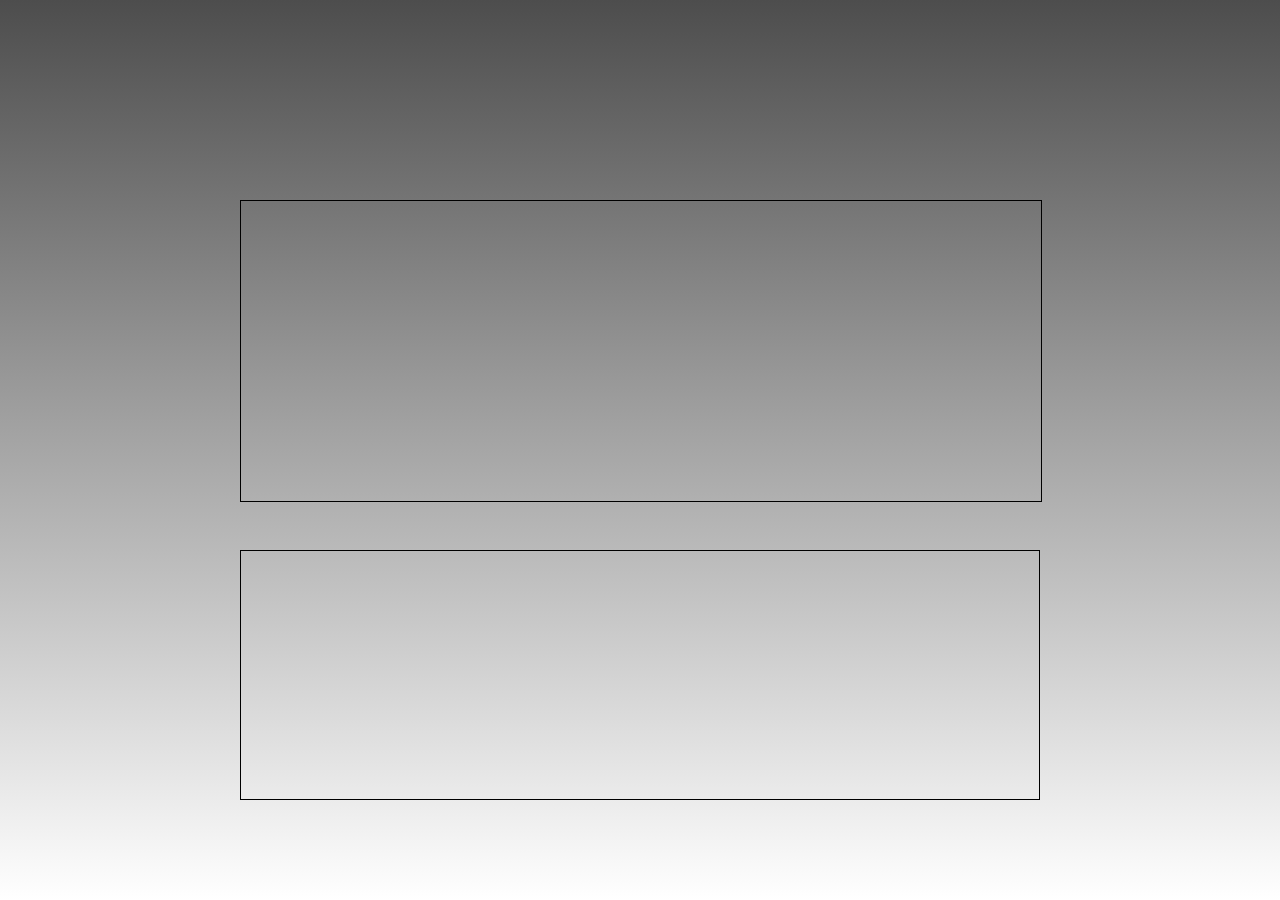
==== SS002_flat/index.html @ 76f82b53 "Started new, flat layout" ====
<!DOCTYPE html>
<html>

<head>
  <link rel="stylesheet" href="style.css" />
  <script src="script.js"></script>
</head>

<body onload="/highlightOpenSessions(4)">
  <header>
    <div class="brandName">
      <span class="main"></span>
      <!--span class="sub">THE FUTURE OF HIPHOP & STREET</span-->
    </div>
  </header>
  
  <!--div class="logoStyle" id="logoBox">
    <div class="logoStyle logoSide" id="Left"></div>
    <div class="logoStyle logoSide" id="Top"></div>
    <div class="logoStyle logoSide" id="Right"></div>
    <div class="logoStyle logoSide" id="Bottom"></div>

  </div-->

  <div class="PizzaBox" onclick="buildAllSlices(5)">
  </div>
  <div class="videoHolder"></div>


 

</body>

</html>
---- SS002_flat/style.css ----
/*--------------------------------------------*/
/*  MAIN SECTION  */
html, body {
  width: 100%;
  height: 100%;
  margin: 0px;
  overflow: hidden;
}

body {
  background-image: linear-gradient(to bottom,
    #4d4d4d 0px,
    #FFFFFF 100%
    );
  background-position: 0px 0px;
  background-repeat:  no-repeat;
}
/*--------------------------------------------*/
/*  MEDIA QUERIES  */
@media screen and (min-width: 1000px) {
  .PizzaBox {
    width: 800px;
    margin-left: -400px;
  }
  .videoHolder {
    width: 800px;
    margin-left: -400px;
  }
}
@media screen and (max-width: 999px) and (min-width: 600px) {
  .PizzaBox {
    width: 550px;
    margin-left: -275px;
  }
  .videoHolder {
    width:550px;
    margin-left: -275px;
  }
}
/*--------------------------------------------*/
/*  ARTIST SECTION  */
.PizzaBox {
  position: absolute;
  height: 300px;
  border: 1px solid black;
  top: 200px;
  left: 50%;
}
.pizzaSlice {
  position: absolute;
  height: 100%;
  border: 1px solid black;
  -webkit-box-sizing: border-box;
}
.artistMiniInfo {
  position: absolute;
  height: 70%;
  width: 100%;
  bottom: 0px;
  opacity: .6;
  background: white;
  visibility: hidden;
}
.pizzaSlice:hover .artistMiniInfo {
  visibility: visible;
}


.videoHolder {
  background-color: transparent;
  top: 550px;
  left: 50%;
  position: absolute;
  height: 250px;
  border: 1px solid black;
  -webkit-box-sizing: border-box;
}
.votingWidget {
  position: absolute;
  height:80%;
  width:20%;
  border: 1px solid black;
  left: 2.5%;
  top:10%;
  visibility: hidden;
}
.videoBox {
  position: absolute;
  left: 50%;
  margin-left: -25%;
  height: 100%;
  width: 50%;
  background: yellow;
  visibility: hidden;
}
.socialWidget {
  position: absolute;
  height:80%;
  width:20%;
  border: 1px solid black;
  right:2.5%;
  top: 10%;
  visibility: hidden;
}


#yellow {
  background-color: yellow;
}
#red {
  background-color: red;
}
#blue {
  background-color: blue;
}
#black {
  background-color: black;
}
#green {
  background-color: green;
}
#teal {
  background-color: teal;
}
#white {
  background-color: white;
}
#orange {
  background-color: orange;
}
#aquamarine {
  background-color: aquamarine;
}
#gray {
  background-color: gray;
}
#violet {
  background-color: violet;
}


/*--------------------------------------------*/
/*  HEADER  */
header {
  position: fixed;
  text-align: center;
  width: 100%;
  height: 50px;
  background: transparent;
}
@font-face {
  font-family: 'ssCustomFont';
  src: url('resources/fonts/hetilica.ttf');
}
.brandName {
  float: left;
  width: 300px;
  display: inline;
  font-family: 'Eurostile';
  color: gray;
  opacity: 0;
}
.brandName > .main {
  font-size: 30.5px;
  float: right;
}
.brandName > .sub {
  font-size: 14px;
  float: right;
}
.fade-in {
  opacity: 0;
  animation: fadeIn .5s ease-in 1 forwards;
}
@keyframes fadeIn {
  to {opacity: 1;}
}


/*--------------------------------------------*/
/*  LOGO SECTION  */
.logoStyle {
  width: 100px;
  height: 100px;
  /* IF YOU CHANGE THE SIZE, DONT FORGET TO CHANGE THE MARGIN OFFSET
      TO KEEP EVERYTHING CENTERED ON THE PAGE */
}

#logoBox {
  position: absolute;
  top: 10px;
  left: 50%;
  /*margin-top: -100px;*/
  margin-left: -50px;
}

.logoBoxSpin {
  -webkit-animation-name: spinRotate;
  -webkit-animation-iteration-count: 1;
  -webkit-animation-duration: 1.5s;
  -webkit-animation-timing-function: cubic-bezier(.79,-0.44,.53,2.01);
  -webkit-animation-fill-mode: forwards;
}
@-webkit-keyframes spinRotate {
  from{-webkit-transform:rotate(0deg);}
  to{-webkit-transform:rotate(360deg);}
}

.glowBox {
  position: absolute;
  background: url(resources/images/SS_Logo_002_topGlow_600px.png);
  background-size: 100% 100%;

  z-index: -1;
  -webkit-animation-name: pulseGlow;
  -webkit-animation-iteration-count: infinite;
  -webkit-animation-duration: 2s;
  -webkit-animation-timing-function: linear;
  -webkit-animation-fill-mode: forwards;
  animation-name: pulseGlow;
  animation-iteration-count: infinite;
  animation-duration: 2s;
  animation-timing-function: linear;
  animation-fill-mode: forwards;
}

@-webkit-keyframes pulseGlow {
  0% {opacity: 1;}
  50% {opacity: .0;}
  100% {opacity: 1;}
}

@keyframes pulseGlow {
  0% {opacity: 1;}
  50% {opacity: .0;}
  100% {opacity: 1;}
}
#glowTop {
  background: url(resources/images/SS_Logo_002_topGlow_600px.png);
  background-size: 100% 100%;
}
#glowBottom {
  background: url(resources/images/SS_Logo_002_bottomGlow_600px.png);
  background-size: 100% 100%;
}
#glowLeft {
  background: url(resources/images/SS_Logo_002_leftGlow_600px.png);
  background-size: 100% 100%;
}
#glowRight {
  background: url(resources/images/SS_Logo_002_rightGlow_600px.png);
  background-size: 100% 100%;
}

.logoSide {
  position: absolute;
  opacity: 1;

}

#Top {
  background:
    url(resources/images/SS_Logo_002_top_600px.png);
  background-repeat: no-repeat;
  background-size: 100% 100%;
  -webkit-animation-name: slideTop;
  -webkit-animation-duration: 2s;
  -webkit-animation-timing-function: ease-out;
  -webkit-animation-fill-mode: forwards;
  animation-name: slideTop;
  animation-duration: 1s;
  animation-timing-function: ease-out;
  animation-fill-mode: forwards;
}

@-webkit-keyframes slideTop {
  from {margin-top: -1000px;}
  to {margin-top: 0px;}
}

@keyframes slideTop {
  from {margin-top: -1000px;}
  to {margin-top: 0px;}
}

#Right {
  background:
    url(resources/images/SS_Logo_002_Right_600px.png);
  background-repeat: no-repeat;
  background-size: 100% 100%;
  -webkit-animation-name: slideRight;
  -webkit-animation-duration: 2s;
  -webkit-animation-timing-function: ease-out;
  -webkit-animation-fill-mode: forwards;
  animation-name: slideRight;
  animation-duration: 1s;
  animation-timing-function: ease-out;
  animation-fill-mode: forwards;
}

@-webkit-keyframes slideRight {
  from {margin-left: 1000px;}
  to {margin-left: 0px;}
}

@keyframes slideRight {
  from {margin-left: 1000px;}
  to {margin-left: 0px;}
}

#Bottom {
  background:
    url(resources/images/SS_Logo_002_Bottom_600px.png);
  background-repeat: no-repeat;
  background-size: 100% 100%;
  -webkit-animation-name: slideBottom;
  -webkit-animation-duration: 2s;
  -webkit-animation-timing-function: ease-out;
  -webkit-animation-fill-mode: forwards;
  animation-name: slideBottom;
  animation-duration: 1s;
  animation-timing-function: ease-out;
  animation-fill-mode: forwards;
}

@-webkit-keyframes slideBottom {
  from {margin-top: 1000px;}
  to {margin-top: 0px;}
}

@keyframes slideBottom {
  from {margin-top: 1000px;}
  to {margin-top: 0px;}
}


#Left {
  background:
    url(resources/images/SS_Logo_002_Left_600px.png);
  background-repeat: no-repeat;
  background-size: 100% 100%;

  -webkit-animation-name: slideLeft;
  -webkit-animation-duration: 2s;
  -webkit-animation-timing-function: ease-out;
  -webkit-animation-fill-mode: forwards;
  animation-name: slideLeft;
  animation-duration: 1s;
  animation-timing-function: ease-out;
  animation-fill-mode: forwards;
}

@-webkit-keyframes slideLeft {
  from {margin-left: -1000px;}
  to {margin-left: 0px;}
}

@keyframes slideLeft {
  from {margin-left: -1000px;}
  to {margin-left: 0px;}
}
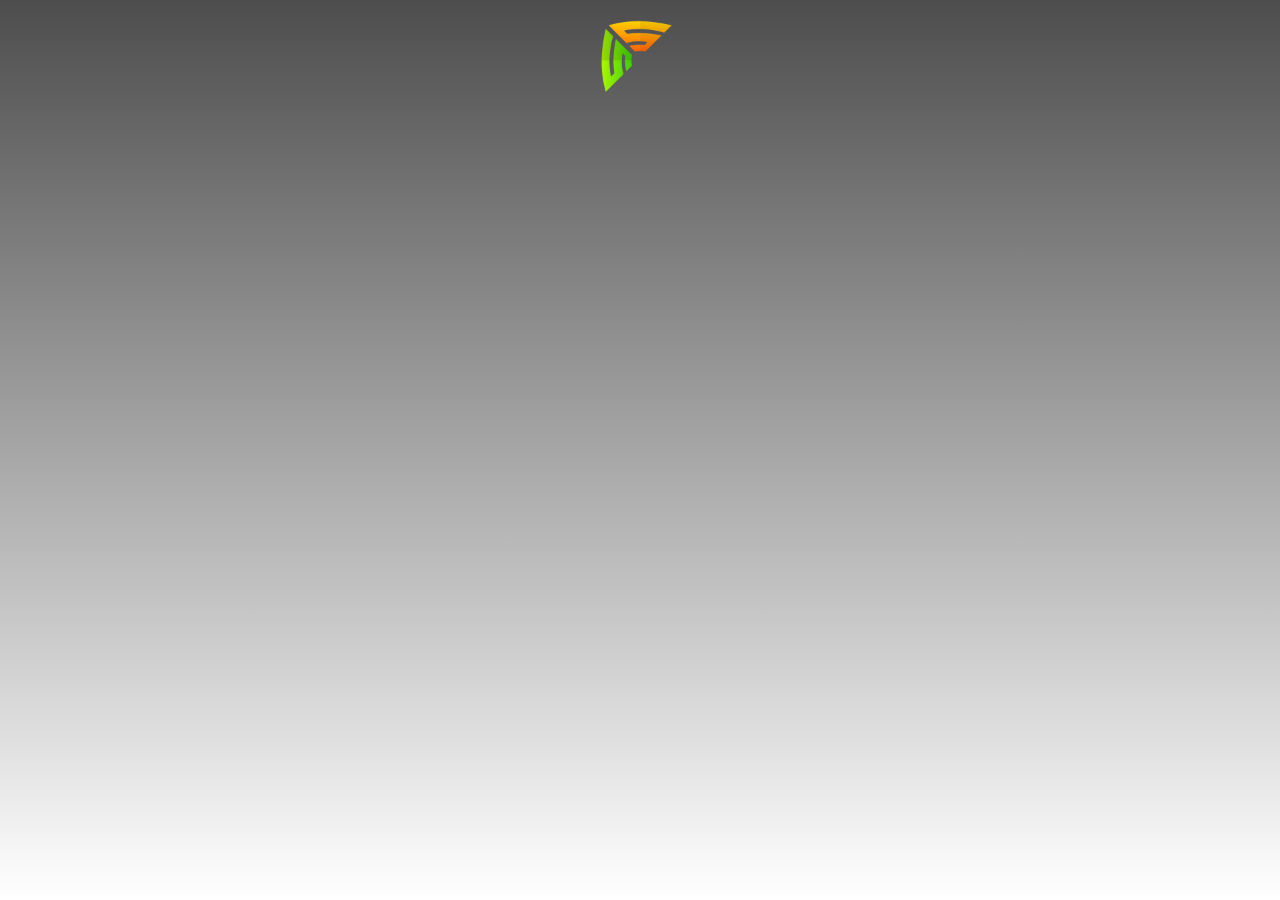
==== commit 55d57e17: "updated the flat layout" ====
--- a/SS002_flat/index.html
+++ b/SS002_flat/index.html
@@ -6,7 +6,7 @@
   <script src="script.js"></script>
 </head>
 
-<body onload="/highlightOpenSessions(4)">
+<body onload="highlightOpenSessions(0)">
   <header>
     <div class="brandName">
       <span class="main"></span>
@@ -14,13 +14,13 @@
     </div>
   </header>
   
-  <!--div class="logoStyle" id="logoBox">
+  <div class="logoStyle" id="logoBox">
     <div class="logoStyle logoSide" id="Left"></div>
     <div class="logoStyle logoSide" id="Top"></div>
     <div class="logoStyle logoSide" id="Right"></div>
     <div class="logoStyle logoSide" id="Bottom"></div>
 
-  </div-->
+  </div>
 
   <div class="PizzaBox" onclick="buildAllSlices(5)">
   </div>
--- a/SS002_flat/style.css
+++ b/SS002_flat/style.css
@@ -42,7 +42,6 @@
 .PizzaBox {
   position: absolute;
   height: 300px;
-  border: 1px solid black;
   top: 200px;
   left: 50%;
 }
@@ -72,7 +71,7 @@
   left: 50%;
   position: absolute;
   height: 250px;
-  border: 1px solid black;
+
   -webkit-box-sizing: border-box;
 }
 .votingWidget {
@@ -82,7 +81,7 @@
   border: 1px solid black;
   left: 2.5%;
   top:10%;
-  visibility: hidden;
+  visibility: visible;
 }
 .videoBox {
   position: absolute;
@@ -90,8 +89,7 @@
   margin-left: -25%;
   height: 100%;
   width: 50%;
-  background: yellow;
-  visibility: hidden;
+  visibility: visible;
 }
 .socialWidget {
   position: absolute;
@@ -100,41 +98,53 @@
   border: 1px solid black;
   right:2.5%;
   top: 10%;
-  visibility: hidden;
-}
-
-
-#yellow {
-  background-color: yellow;
-}
-#red {
+  visibility: visible;
+}
+
+
+.yellow {
+  background-image: url(resources/images/v_cropped.png);
+  background-position: center top;
+  background-size: 200px 400px;
+}
+.red {
   background-color: red;
 }
-#blue {
-  background-color: blue;
-}
-#black {
-  background-color: black;
-}
-#green {
-  background-color: green;
-}
-#teal {
-  background-color: teal;
-}
-#white {
+.blue {
+  background-image: url(resources/images/samUL_cropped.png);
+  background-position: center top;
+  background-size: 200px 400px;
+}
+.black {
+  background-image: url(resources/images/v2_cropped.png);
+  background-position: center top;
+  background-size: 200px 400px;
+}
+.green {
+  background-image: url(resources/images/rio_cropped.png);
+  background-position: center top;
+  background-size: 200px 400px;
+}
+.teal {
+  background-image: url(resources/images/nathan_cropped.png);
+  background-position: center top;
+  background-size: 200px 400px;
+}
+.white {
   background-color: white;
 }
-#orange {
-  background-color: orange;
-}
-#aquamarine {
+.orange {
+  background-image: url(resources/images/rando_cropped.png);
+  background-position: center top;
+  background-size: 200px 400px;
+}
+.aquamarine {
   background-color: aquamarine;
 }
-#gray {
+.gray {
   background-color: gray;
 }
-#violet {
+.violet {
   background-color: violet;
 }
 
